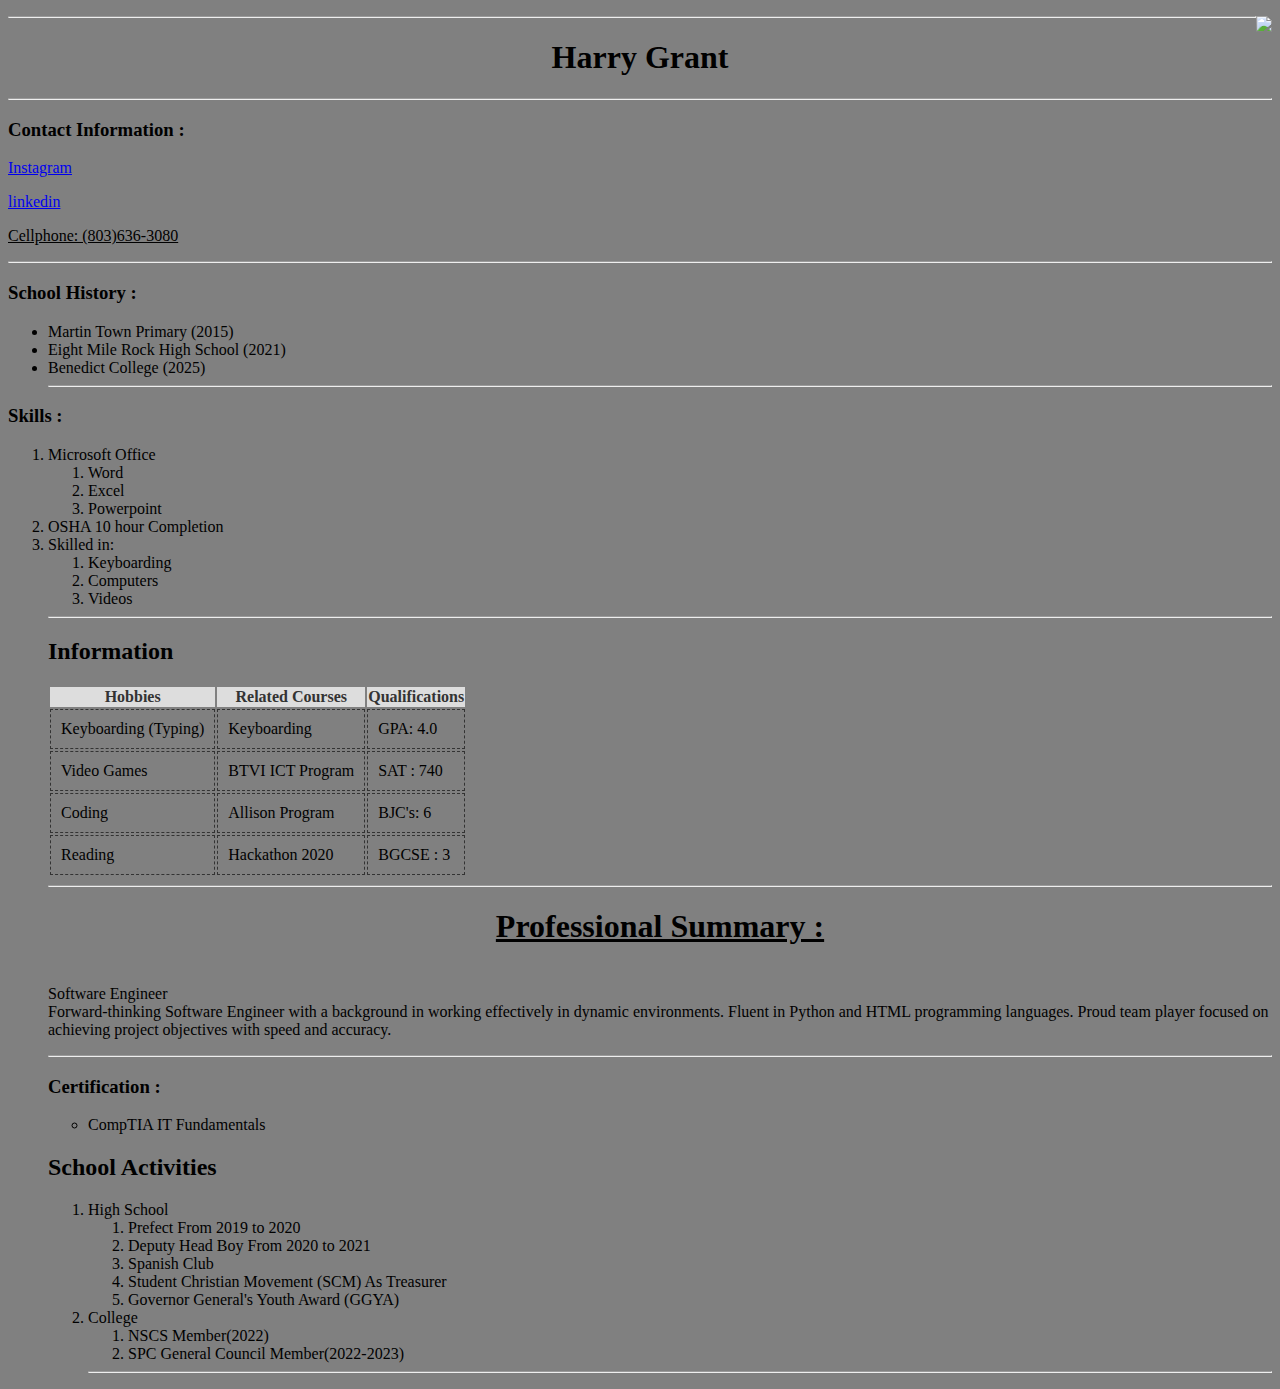
==== project2/resume.html @ f91440d6 "Add files via upload" ====
<!DOCTYPE HTML>
<html>

<head>
    <title>Harry Grant Resume</title>
<style>
        body { background-color:#fff; }
        td { border:  1px dashed #333; padding:10px; }
        th { background-color:#ddd; color:#333; }
    </style>
</head>
<body style="background-color:#808080;">
<p> </p>

  <right><img align="right" src="picture copy.png"></right>

<hr>
    <center><h1>Harry Grant</h1></center>
    <hr>
  
    <h3><b>Contact Information :</b></h3>

    <p><a href="https://www.instagram.com/harry_lgj/"<p>Instagram </a></p>
    <p><a href="https://www.linkedin.com/in/harry-grant-8a6a21220/"<p>linkedin </a></p>
    <p><u>Cellphone: (803)636-3080</u></p>
    <hr>

    <h3><b>School History :</b></h3>
  
     <ul>
    <li> Martin Town Primary (2015)</li>
    <li> Eight Mile Rock High School (2021)</li>
    <li> Benedict College (2025)</li>
    <hr>
</ul>
    <h3><b>Skills :</b></h3>
  
    <ol>
        <li> Microsoft Office
    <ol>

        <li> Word </li>
        <li> Excel </li>
        <li> Powerpoint </li>
        </ol>
        </li>
        <li> OSHA 10 hour Completion </li>
        <li> Skilled in: 
    <ol> 
        <li> Keyboarding </li>
        <li> Computers </li>
        <li> Videos </li> 

    </ol>
    <hr>
  <h2><b>Information</b></h2>
<table>
  <tr> 
    <th> Hobbies </th> 
    <th> Related Courses</th> 
    <th> Qualifications</th>
</tr>
<tr>
    <td>Keyboarding (Typing)</td>
    <td>Keyboarding</td>
    <td>GPA: 4.0</td>
    
</tr>
<tr>
    <td>Video Games</td>
    <td>BTVI ICT Program </td>
    <td> SAT : 740</td>
    
</tr>
<tr>
    <td>Coding</td>
    <td>Allison Program</td>
    <td>BJC's: 6</td>
   
</tr>
<tr>
    <td>Reading</td>
    <td>Hackathon 2020</td>
    <td>BGCSE : 3</td>
    
</tr>
</table>
<hr>
<h1><b><u><center>Professional Summary :</center></b></u></h1>
<p><br>Software Engineer</br>
Forward-thinking Software Engineer with a background in 
working effectively in dynamic environments. Fluent in 
Python and HTML programming languages. Proud team 
player focused on achieving project objectives with speed 
and accuracy.</p>
<hr>
<h3><b>Certification :</b></h3>
<ul>
  <li> CompTIA IT Fundamentals </li>
</ul>
<h2><b>School Activities</b></h2>
<ol>
        <li> High School
    <ol>

        <li> Prefect From 2019 to 2020</li>
        <li> Deputy Head Boy From 2020 to 2021 </li>
        <li> Spanish Club </li>
        <li>Student Christian Movement (SCM) As Treasurer </li>
        <li> Governor General's Youth Award (GGYA) </li>
        
        </ol>
        </li>
        <li> College 
    <ol> 
        <li> NSCS Member(2022)</li>
        <li> SPC General Council Member(2022-2023) </li>
    </ol>
  <hr>
</body>

</html>
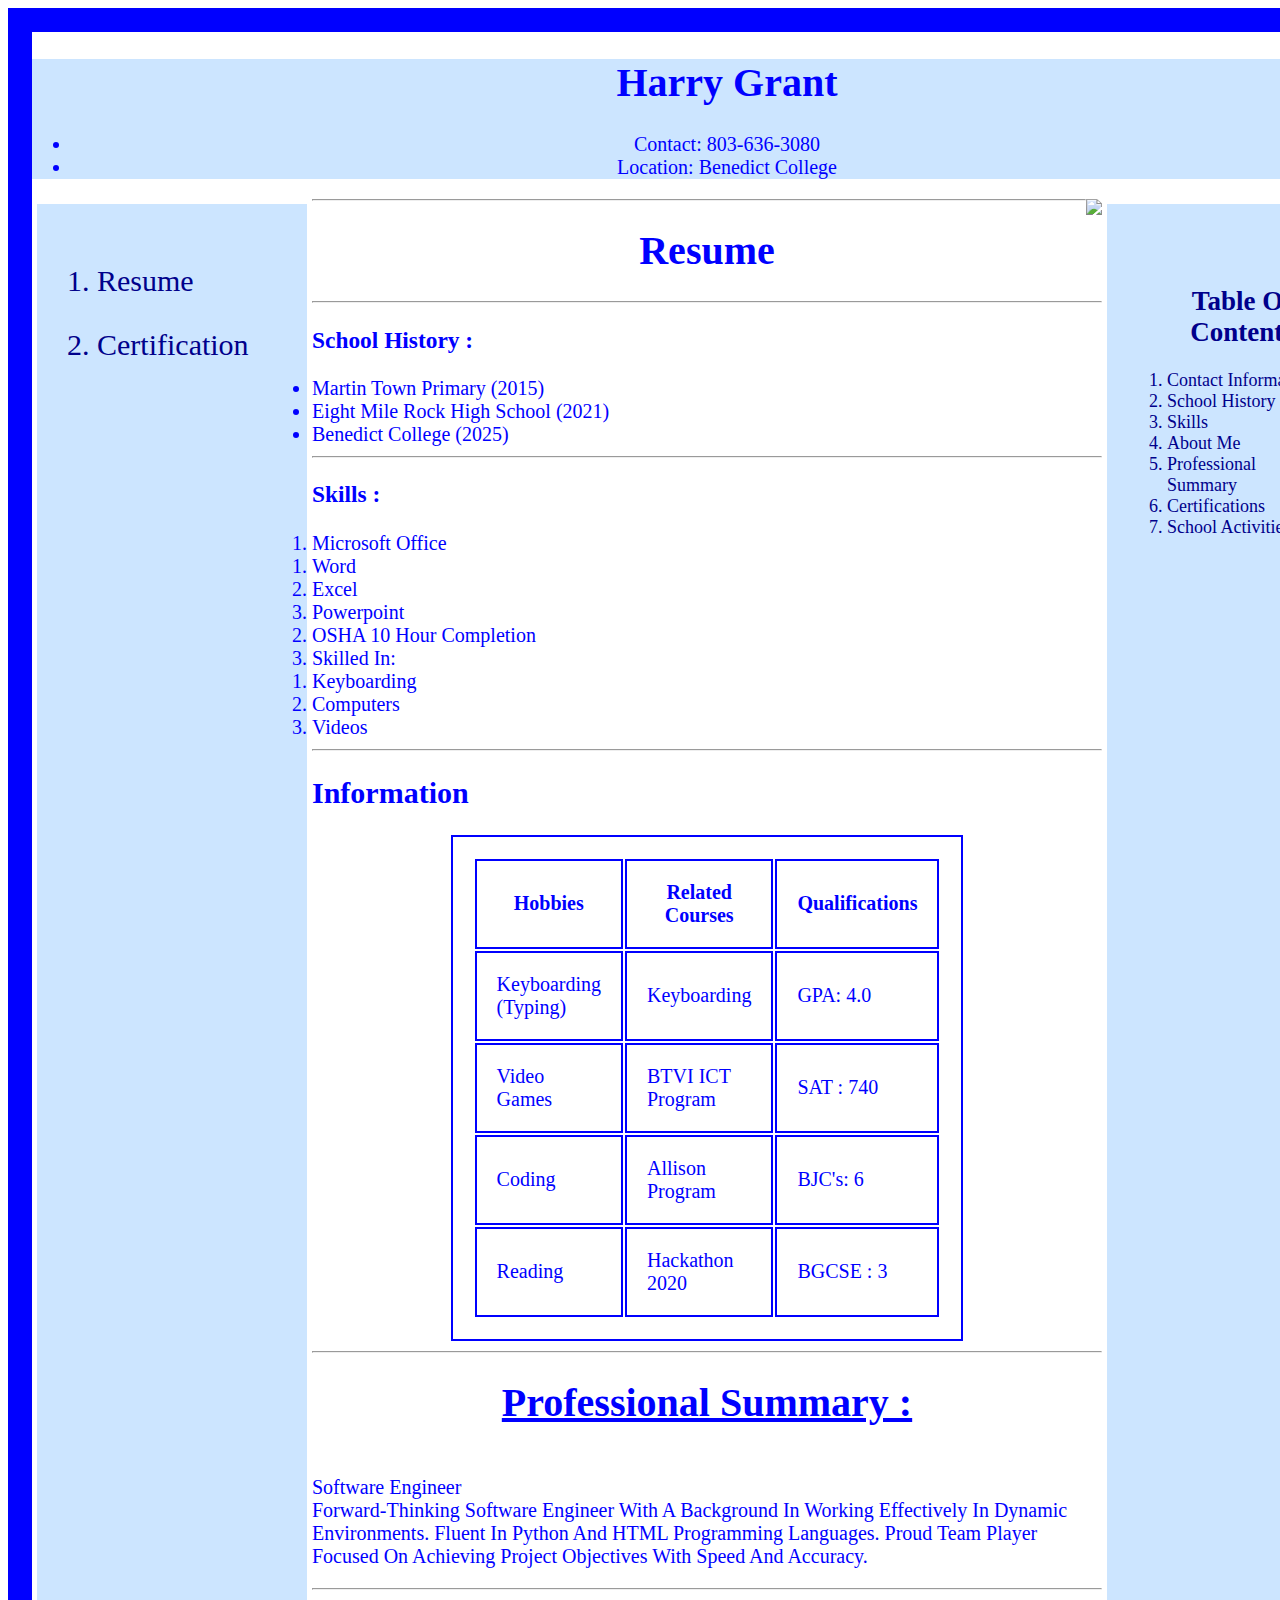
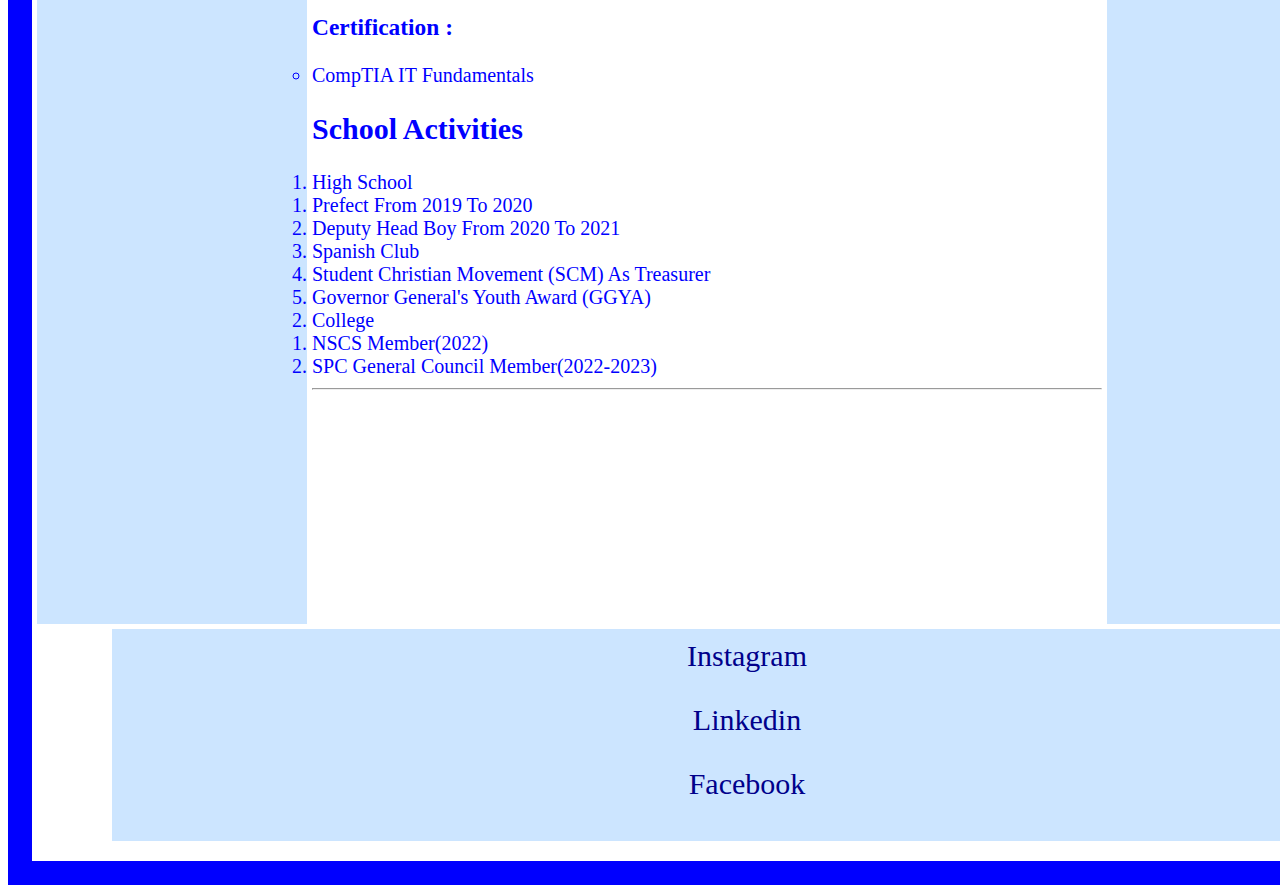
==== commit 6916d3a6: "Update resume.html" ====
--- a/project2/resume.html
+++ b/project2/resume.html
@@ -3,27 +3,38 @@
 
 <head>
     <title>Harry Grant Resume</title>
-<style>
-        body { background-color:#fff; }
-        td { border:  1px dashed #333; padding:10px; }
-        th { background-color:#ddd; color:#333; }
-    </style>
+    <link rel="stylesheet" href="resumeStyle.css" type="text/css">
 </head>
-<body style="background-color:#808080;">
-<p> </p>
+<body>
+  <ul id="header">
+    <h1>Harry Grant</h1>
 
+    <li>Contact: 803-636-3080</li>
+    <li>Location: Benedict College</li>
+  </ul>
+<ol id="right-nav">
+  <center><h2> Table of Contents</h2></center>
+    <li> Contact Information </li>
+    <li> School History </li>
+    <li> Skills </li>
+    <li>About me</li>
+    <li>Professional Summary</li>
+    <li>Certifications</li>
+    <li>School Activities</li>
+</ol>
+<ol id="left-nav">
+    <li> <a href="https://mail.google.com/mail/u/0?ui=2&ik=97a4d864fc&attid=0.1&permmsgid=msg-a:r-7431130570821691840&th=18115ec7be24d6a3&view=att&disp=safe&realattid=f_l3szcplb0"<p> Resume</a></p></li>
+    <li> <a href="https://mail.google.com/mail/u/0?ui=2&ik=97a4d864fc&attid=0.1&permmsgid=msg-a:r6361428169725867953&th=17a7a311a5aa32da&view=att&disp=inline&realattid=f_kqrl41ut0"<p>Certification</a></p></li>
+</ol>
   <right><img align="right" src="picture copy.png"></right>
 
 <hr>
-    <center><h1>Harry Grant</h1></center>
+    <center><h1>Resume</h1></center>
     <hr>
   
-    <h3><b>Contact Information :</b></h3>
+    <h3><b></b></h3>
 
-    <p><a href="https://www.instagram.com/harry_lgj/"<p>Instagram </a></p>
-    <p><a href="https://www.linkedin.com/in/harry-grant-8a6a21220/"<p>linkedin </a></p>
-    <p><u>Cellphone: (803)636-3080</u></p>
-    <hr>
+  
 
     <h3><b>School History :</b></h3>
   
@@ -117,6 +128,11 @@
         <li> SPC General Council Member(2022-2023) </li>
     </ol>
   <hr>
+  <ul id="footer">
+    <li> <a href="https://www.instagram.com/harry_lgj/"<p>Instagram </p></a></li>
+    <li> <a href="https://www.linkedin.com/in/harry-grant-8a6a21220/"<p>linkedin</p></a></li>
+    <li> <a herf="https://www.facebook.com/harry.grant.1276"<p>Facebook</p></a></li>
+    </ul>
 </body>
 
-</html>+</html>
--- a/project2/resumeStyle.css
+++ b/project2/resumeStyle.css
@@ -0,0 +1,108 @@
+<style>
+    body{
+  background-color:blue;
+  font-family:sans-serif ;
+}
+a{
+       text-decoration: none;
+       color:darkblue;
+
+}
+#container{
+       
+       background-color: whitesmoke;
+       width:1400px;
+       margin-left: auto;
+       margin-right: auto;
+}
+#header{
+       background: #cce5ff;
+       color:blue;
+       text-align:center;
+      
+       
+}
+
+#content{
+       padding: 10px;
+
+      
+}
+
+
+
+
+#left-nav{
+       padding:60px;
+       width:150px;
+       height:1900px;
+       float:left;
+       font-size: 30px;
+       background: #cce5ff;
+       color: darkblue;
+       margin: 5px;
+}
+#right-nav{
+       padding:60px;
+       width:150px;
+       height:1900px;
+       float:right;
+       font-size:18px;
+       background: #cce5ff;
+      color: darkblue;
+      margin: 5px;
+}
+body{
+       width:1350px;
+       float:center;
+       border-style: solid;
+       border-color: blue;
+       border-width: 1.2em;
+       font-size: 20px;
+        color: blue;
+        background-color:white;
+}
+
+#summary{
+       width:1800px;
+       float:center;
+       
+
+}
+#footer{
+       clear:left;
+       padding:10px;
+       background-color:#cce5ff;
+       color:white;
+       text-align:center;
+      font-size: 30px;
+}
+#left-nav ul{
+     list-style-type: none;
+     padding:0;
+}
+#right-nav ol{
+    list-style-type: none;
+    padding:0;
+}
+ol{
+       text-transform: capitalize;
+}
+
+.selected{
+       font-weight: bold;
+}
+
+
+table,th,td{
+       width:500px;
+       margin:auto;
+       padding:20px;
+       text:align:center;
+       border:2px solid #000;
+       border-color: blue;
+}
+ 
+
+  </style>
+  